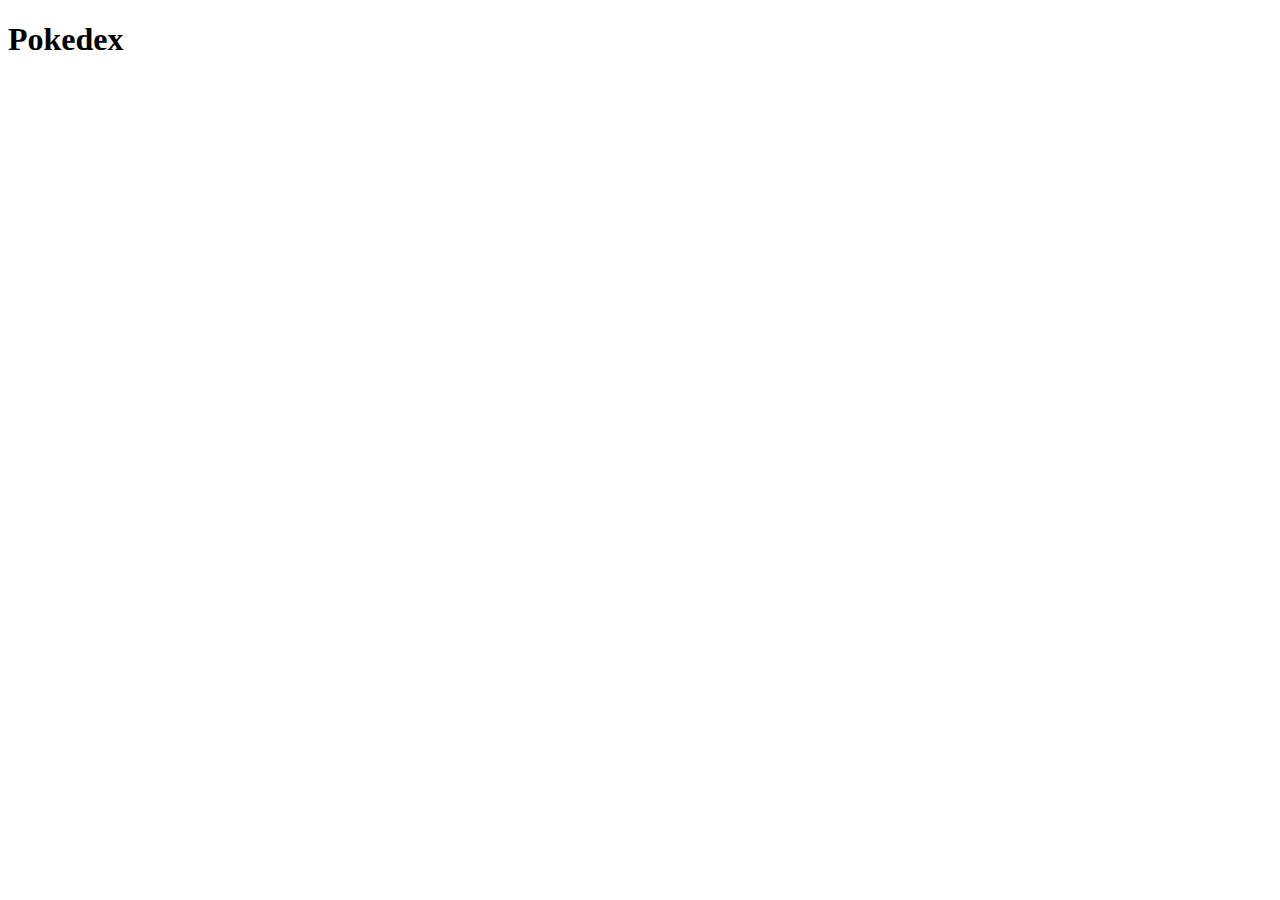
==== index.html @ bd2ed0d0 "Begin" ====
<!DOCTYPE html>
<html lang="en">
<head>
    <meta charset="UTF-8">
    <meta name="viewport" content="width=device-width, initial-scale=1.0">
    <title>Pokedex</title>
    <link rel="stylesheet" href="/PROYECTO POKEAPI/styles/style.css" />
</head>

<body>
    <div class="container">
        <h1>Pokedex</h1>
        <ol id="pokedex"></ol>
    </div>
    <script src="/PROYECTO POKEAPI/pokedex.js"></script>
</body>

</html>
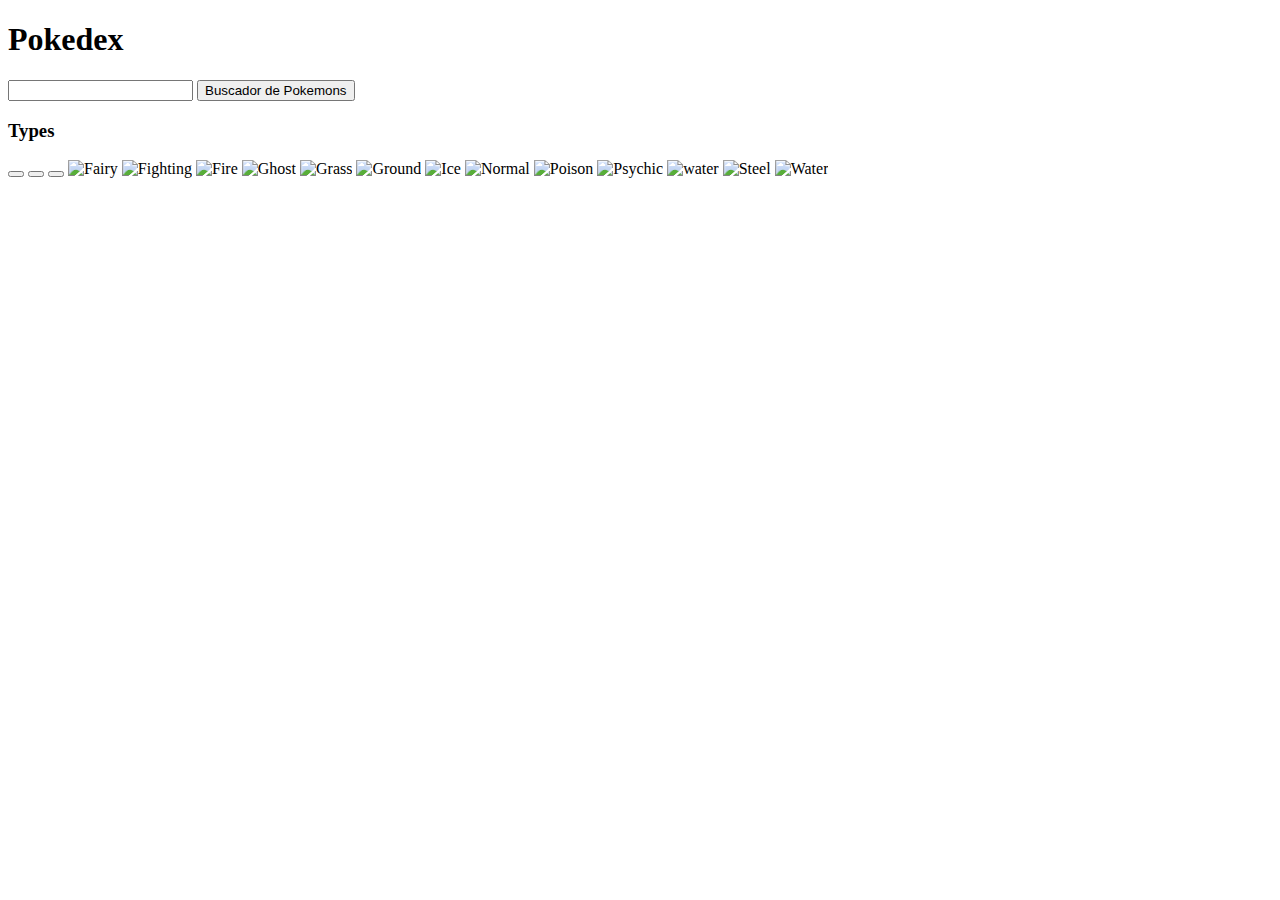
==== commit 53a6dc3e: "first work" ====
--- a/index.html
+++ b/index.html
@@ -10,9 +10,32 @@
 <body>
     <div class="container">
         <h1>Pokedex</h1>
-        <ol id="pokedex"></ol>
+        <input type="text">
+        <button id="btn">Buscador de Pokemons</button>
+        <div class="container-item">
+            <div class="filter">
+                <h3>Types</h3>
+                <button class="bugBtn" onclick="window.location.href='tu-accion-aqui.html'"></button>
+                <button class="darkBtn" onclick="window.location.href='tu-accion-aqui.html'"></button>
+                <button class="electricBtn" onclick="window.location.href='tu-accion-aqui.html'"></button>
+                <img class="filterIcon" src="/PROYECTO POKEAPI/styles/icons/Fairy.png" alt="Fairy">
+                <img class="filterIcon" src="/PROYECTO POKEAPI/styles/icons/Fighting.png" alt="Fighting">
+                <img class="filterIcon" src="/PROYECTO POKEAPI/styles/icons/Fire.png" alt="Fire">
+                <img class="filterIcon" src="/PROYECTO POKEAPI/styles/icons/Ghost.png" alt="Ghost">
+                <img class="filterIcon" src="/PROYECTO POKEAPI/styles/icons/Grass.png" alt="Grass">
+                <img class="filterIcon" src="/PROYECTO POKEAPI/styles/icons/Ground.png" alt="Ground">
+                <img class="filterIcon" src="/PROYECTO POKEAPI/styles/icons/Ice.png" alt="Ice">
+                <img class="filterIcon" src="/PROYECTO POKEAPI/styles/icons/Normal.png" alt="Normal">
+                <img class="filterIcon" src="/PROYECTO POKEAPI/styles/icons/Poison.png" alt="Poison">
+                <img class="filterIcon" src="/PROYECTO POKEAPI/styles/icons/Psychic.png" alt="Psychic">
+                <img class="filterIcon" src="/PROYECTO POKEAPI/styles/icons/Rock.png" alt="water">
+                <img class="filterIcon" src="/PROYECTO POKEAPI/styles/icons/Steel.png" alt="Steel">
+                <img class="filterIcon" src="/PROYECTO POKEAPI/styles/icons/Water.png" alt="Water">
+            </div>
+            <ol id="pokedex"></ol>
+        </div>
     </div>
-    <script src="/PROYECTO POKEAPI/pokedex.js"></script>
+    <script src="/PROYECTO POKEAPI/pokedex.js" defer></script>
 </body>
 
 </html>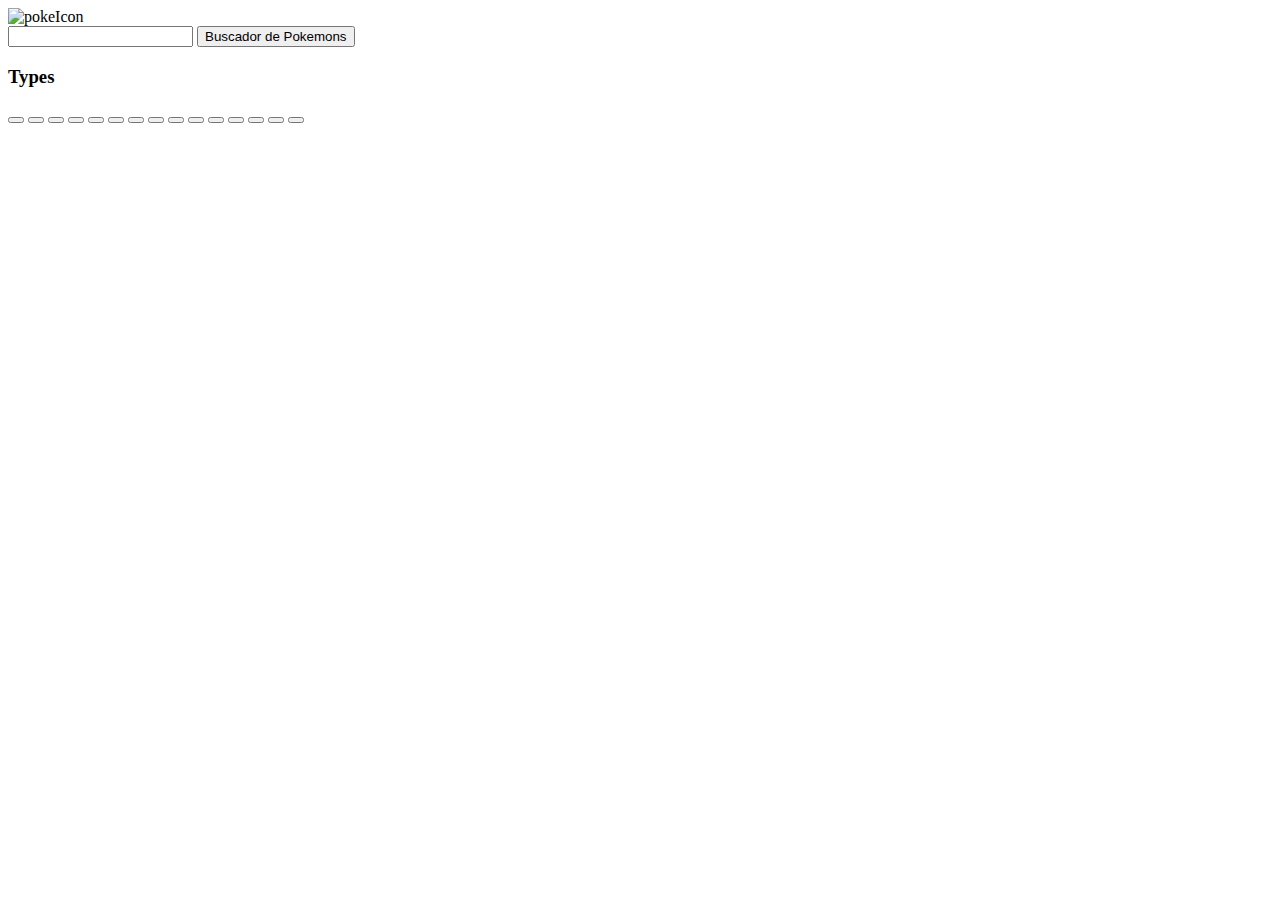
==== commit 93b290ad: "estetics effects an search-filter" ====
--- a/index.html
+++ b/index.html
@@ -4,35 +4,40 @@
     <meta charset="UTF-8">
     <meta name="viewport" content="width=device-width, initial-scale=1.0">
     <title>Pokedex</title>
-    <link rel="stylesheet" href="/PROYECTO POKEAPI/styles/style.css" />
+    <link rel="stylesheet" href="/PROYECTO POKEAPI/style.css" />
 </head>
 
 <body>
     <div class="container">
-        <h1>Pokedex</h1>
-        <input type="text">
-        <button id="btn">Buscador de Pokemons</button>
+        <nav class="container-nav">
+            <img class="container-nav-pokeIcon" data-aos="zoom-in" src="/PROYECTO POKEAPI/styles/icons/International_Pokémon_logo.svg.png" alt="pokeIcon">
+            <div class="container-nav-search">
+                <input class="container-nav-search-input" type="text">
+                <button class="container-nav-search-button" id="btn">Buscador de Pokemons</button>
+            </div>
+        </nav>
         <div class="container-item">
-            <div class="filter">
+            <div class="container-item-filter">
                 <h3>Types</h3>
-                <button class="bugBtn" onclick="window.location.href='tu-accion-aqui.html'"></button>
-                <button class="darkBtn" onclick="window.location.href='tu-accion-aqui.html'"></button>
-                <button class="electricBtn" onclick="window.location.href='tu-accion-aqui.html'"></button>
-                <img class="filterIcon" src="/PROYECTO POKEAPI/styles/icons/Fairy.png" alt="Fairy">
-                <img class="filterIcon" src="/PROYECTO POKEAPI/styles/icons/Fighting.png" alt="Fighting">
-                <img class="filterIcon" src="/PROYECTO POKEAPI/styles/icons/Fire.png" alt="Fire">
-                <img class="filterIcon" src="/PROYECTO POKEAPI/styles/icons/Ghost.png" alt="Ghost">
-                <img class="filterIcon" src="/PROYECTO POKEAPI/styles/icons/Grass.png" alt="Grass">
-                <img class="filterIcon" src="/PROYECTO POKEAPI/styles/icons/Ground.png" alt="Ground">
-                <img class="filterIcon" src="/PROYECTO POKEAPI/styles/icons/Ice.png" alt="Ice">
-                <img class="filterIcon" src="/PROYECTO POKEAPI/styles/icons/Normal.png" alt="Normal">
-                <img class="filterIcon" src="/PROYECTO POKEAPI/styles/icons/Poison.png" alt="Poison">
-                <img class="filterIcon" src="/PROYECTO POKEAPI/styles/icons/Psychic.png" alt="Psychic">
-                <img class="filterIcon" src="/PROYECTO POKEAPI/styles/icons/Rock.png" alt="water">
-                <img class="filterIcon" src="/PROYECTO POKEAPI/styles/icons/Steel.png" alt="Steel">
-                <img class="filterIcon" src="/PROYECTO POKEAPI/styles/icons/Water.png" alt="Water">
+               <div class="container-item-filter-btn">
+                    <button class="container-item-filter-btn-bug" onclick="window.location.href='tu-accion-aqui.html'"></button>
+                    <button class="container-item-filter-btn-dark" onclick="window.location.href='tu-accion-aqui.html'"></button>
+                    <button class="container-item-filter-btn-fairy" onclick="window.location.href='tu-accion-aqui.html'"></button>
+                    <button class="container-item-filter-btn-fighting" onclick="window.location.href='tu-accion-aqui.html'"></button>
+                    <button class="container-item-filter-btn-fire" onclick="window.location.href='tu-accion-aqui.html'"></button>
+                    <button class="container-item-filter-btn-ghost" onclick="window.location.href='tu-accion-aqui.html'"></button>
+                    <button class="container-item-filter-btn-grass" onclick="window.location.href='tu-accion-aqui.html'"></button>
+                    <button class="container-item-filter-btn-ground" onclick="window.location.href='tu-accion-aqui.html'"></button>
+                    <button class="container-item-filter-btn-ice" onclick="window.location.href='tu-accion-aqui.html'"></button>
+                    <button class="container-item-filter-btn-normal" onclick="window.location.href='tu-accion-aqui.html'"></button>
+                    <button class="container-item-filter-btn-poison" onclick="window.location.href='tu-accion-aqui.html'"></button>
+                    <button class="container-item-filter-btn-physic" onclick="window.location.href='tu-accion-aqui.html'"></button>
+                    <button class="container-item-filter-btn-rock" onclick="window.location.href='tu-accion-aqui.html'"></button>
+                    <button class="container-item-filter-btn-steel" onclick="window.location.href='tu-accion-aqui.html'"></button>
+                    <button class="container-item-filter-btn-water" onclick="window.location.href='tu-accion-aqui.html'"></button>
+                </div>
             </div>
-            <ol id="pokedex"></ol>
+            <div class="container-pokedex"></div>
         </div>
     </div>
     <script src="/PROYECTO POKEAPI/pokedex.js" defer></script>
